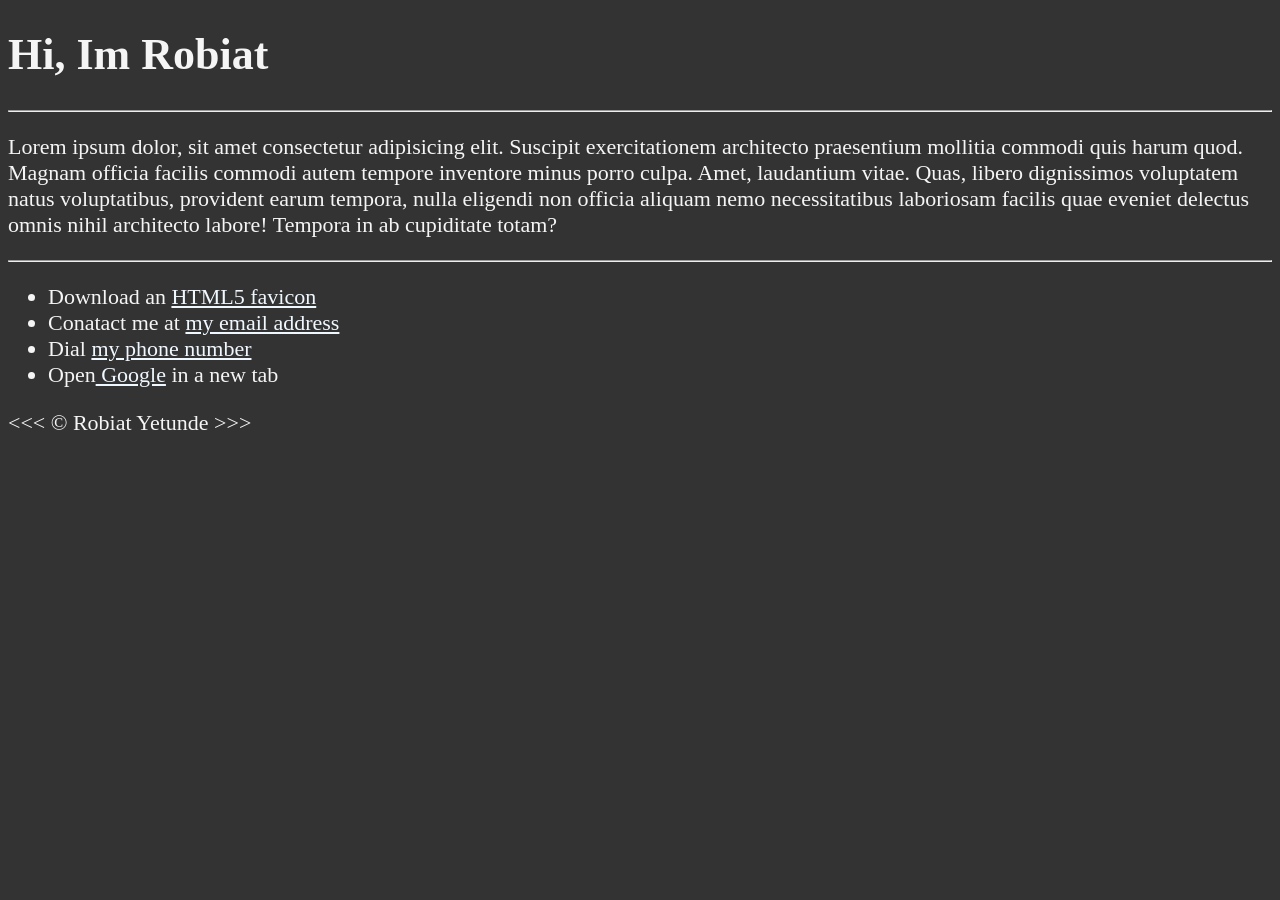
==== about.html @ b611512c "commit" ====
<!DOCTYPE html>
<html lang="en">
    <head>
        <meta charset="UTF-8">
        <meta name="author" content="Dave Gray">
        <meta name="description" content="Hi im Robiat, this page is about me.">
        <title>About me</title>
        <link rel="icon" href="html5.png" type="image/x-icon">
        <link rel="stylesheet" href="main.css" type="text/css">
    </head>

    <body>
        <h1>Hi, Im Robiat</h1>
        
        <hr>
            <p>Lorem ipsum dolor, sit amet consectetur adipisicing elit. Suscipit exercitationem architecto praesentium mollitia commodi quis harum quod. Magnam officia facilis commodi autem tempore inventore minus porro culpa. Amet, laudantium vitae.
            Quas, libero dignissimos voluptatem natus voluptatibus, provident earum tempora, nulla eligendi non officia aliquam nemo necessitatibus laboriosam facilis quae eveniet delectus omnis nihil architecto labore! Tempora in ab cupiditate totam?</p>

        <hr>

        <ul>
            <li>Download an <a href="html5.png" download>HTML5 favicon</a></li>
            <li>Conatact me at <a href="mailto:robiatibrahim31@gmail.com">my email address</a></li>
            <li>Dial <a href="tel:+2348147485339">my phone number</a></li>
            <li>Open<a href="https://www.google.com/" target="_blank"> Google</a> in a new tab</li>
        </ul>
        &lt;&lt;&lt; &copy; Robiat Yetunde &gt;&gt;&gt;
    </body>
</html>
---- main.css ----
html{
    font-size: 22px;
 }
body{
    background-color: #333;
    color: whitesmoke;
}
a{
    color: aliceblue;
}
a:visited{
    color: lightgray;
}
a:hover, a:active{
    color:#eee;
}
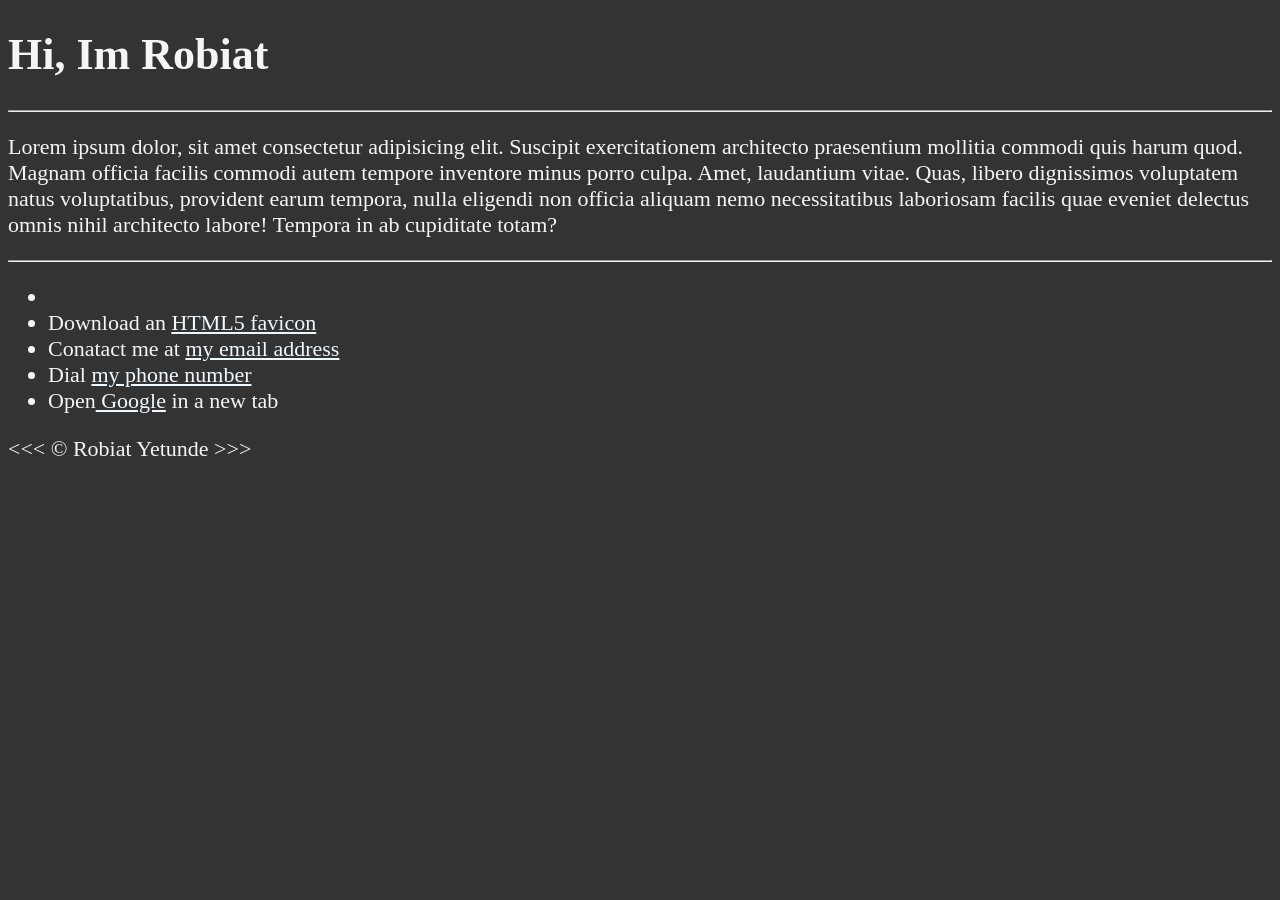
==== commit bcaf8dbc: "commit" ====
--- a/about.html
+++ b/about.html
@@ -19,6 +19,7 @@
         <hr>
 
         <ul>
+            <li></li>
             <li>Download an <a href="html5.png" download>HTML5 favicon</a></li>
             <li>Conatact me at <a href="mailto:robiatibrahim31@gmail.com">my email address</a></li>
             <li>Dial <a href="tel:+2348147485339">my phone number</a></li>
